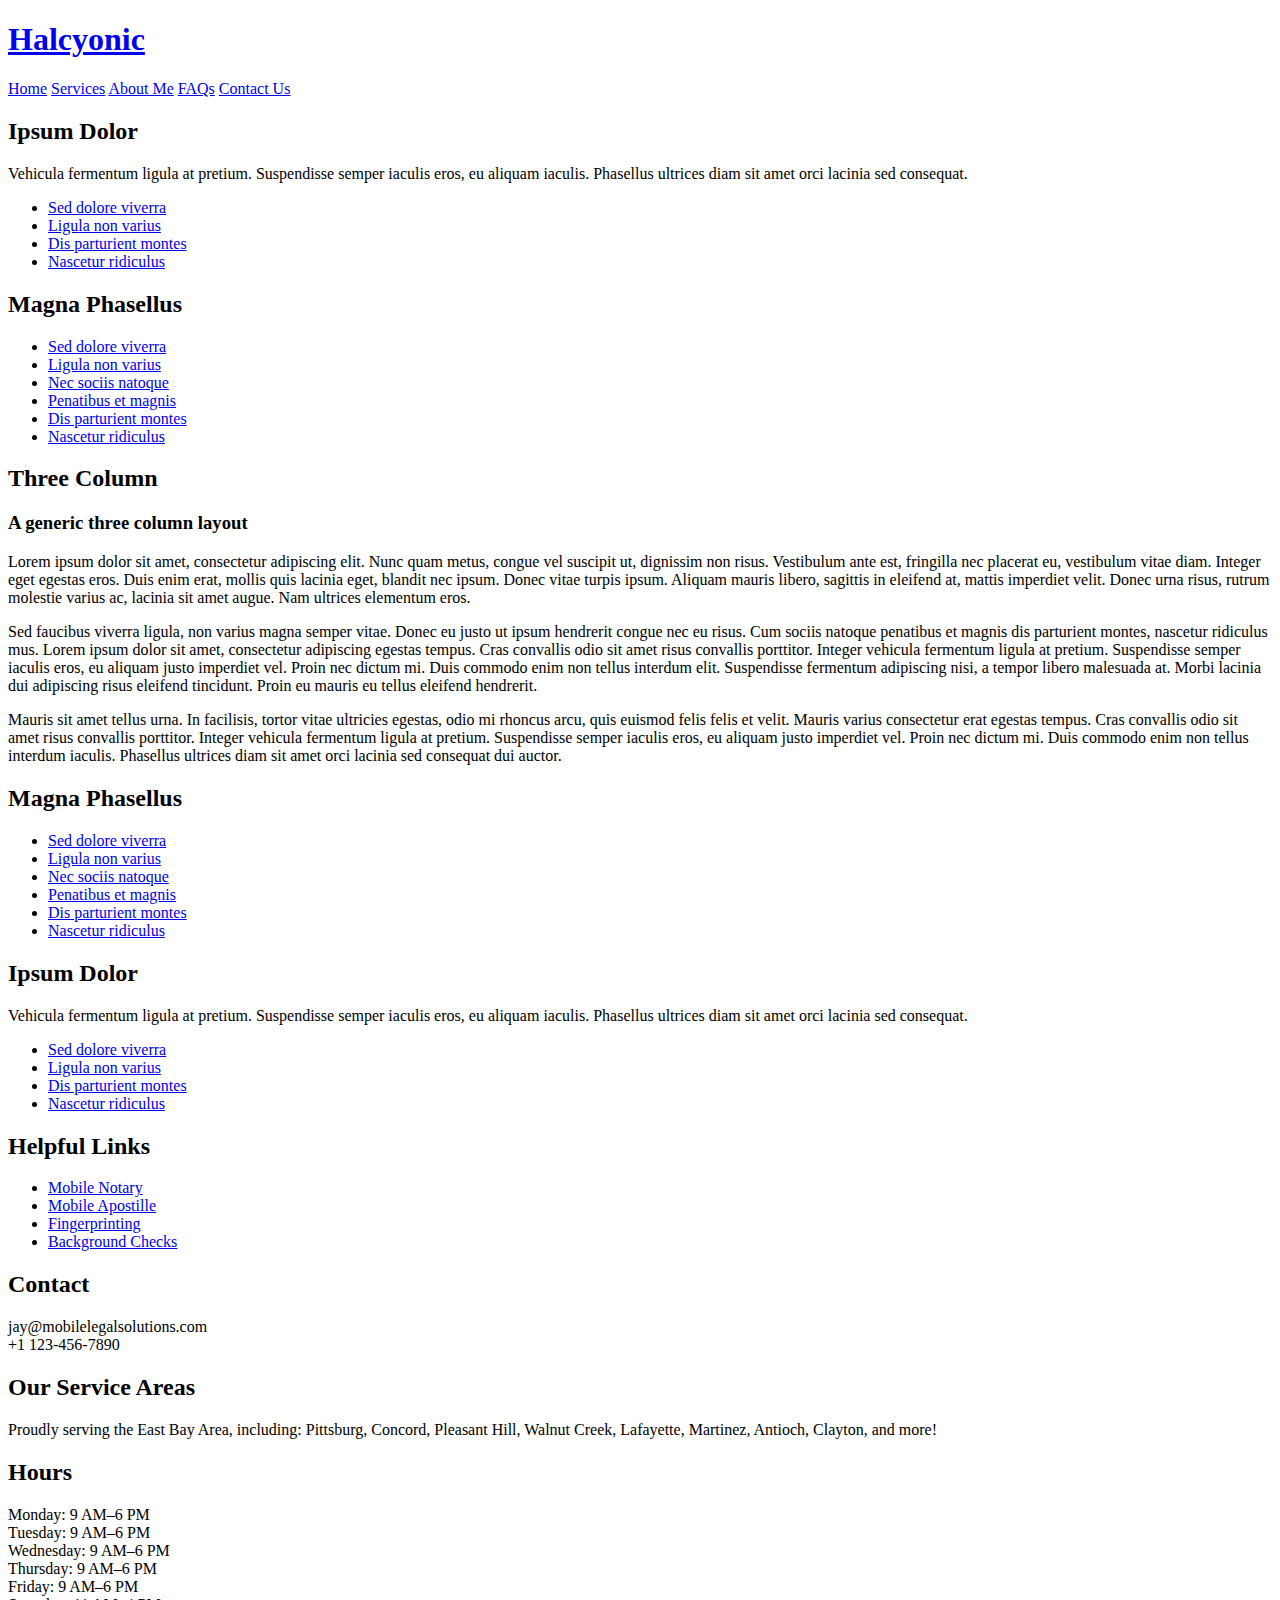
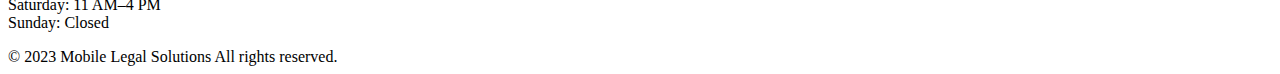
==== site-assets/services.html @ 0e04a7ef "made some changes to website" ====
<!DOCTYPE HTML>
<!--
	Halcyonic by HTML5 UP
	html5up.net | @ajlkn
	Free for personal and commercial use under the CCA 3.0 license (html5up.net/license)
-->
<html>
	<head>
		<title>Three Column - Halcyonic by HTML5 UP</title>
		<meta charset="utf-8" />
		<meta name="viewport" content="width=device-width, initial-scale=1, user-scalable=no" />
		<link rel="stylesheet" href="assets/css/main.css" />
	</head>
	<body class="subpage">
		<div id="page-wrapper">

			<!-- Header -->
				<section id="header">
					<div class="container">
						<div class="row">
							<div class="col-12">

								<!-- Logo -->
									<h1><a href="index.html" id="logo">Halcyonic</a></h1>

								<!-- Nav -->
									<nav id="nav">
										<a href="index.html">Home</a>
										<a href="services.html">Services</a>
										<a href="about.html">About Me</a>
										<a href="faqs.html">FAQs</a>
										<a href="contact.html">Contact Us</a>
									</nav>

							</div>
						</div>
					</div>
				</section>

			<!-- Content -->
				<section id="content">
					<div class="container">
						<div class="row">
							<div class="col-3 col-12-medium">

								<!-- Left Sidebar -->
									<section>
										<header>
											<h2>Ipsum Dolor</h2>
										</header>
										<p>
											Vehicula fermentum ligula at pretium. Suspendisse semper iaculis eros, eu aliquam
											iaculis. Phasellus ultrices diam sit amet orci lacinia sed consequat.
										</p>
										<ul class="link-list">
											<li><a href="#">Sed dolore viverra</a></li>
											<li><a href="#">Ligula non varius</a></li>
											<li><a href="#">Dis parturient montes</a></li>
											<li><a href="#">Nascetur ridiculus</a></li>
										</ul>
									</section>
									<section>
										<header>
											<h2>Magna Phasellus</h2>
										</header>
										<ul class="link-list">
											<li><a href="#">Sed dolore viverra</a></li>
											<li><a href="#">Ligula non varius</a></li>
											<li><a href="#">Nec sociis natoque</a></li>
											<li><a href="#">Penatibus et magnis</a></li>
											<li><a href="#">Dis parturient montes</a></li>
											<li><a href="#">Nascetur ridiculus</a></li>
										</ul>
									</section>
							</div>
							<div class="col-6 col-12-medium imp-medium">

								<!-- Main Content -->
									<section>
										<header>
											<h2>Three Column</h2>
											<h3>A generic three column layout</h3>
										</header>
										<p>
											Lorem ipsum dolor sit amet, consectetur adipiscing elit. Nunc quam metus, congue
											vel suscipit ut, dignissim non risus. Vestibulum ante est, fringilla nec placerat
											eu, vestibulum vitae diam. Integer eget egestas eros. Duis enim erat, mollis quis
											lacinia eget, blandit nec ipsum. Donec vitae turpis ipsum. Aliquam mauris libero,
											sagittis in eleifend at, mattis imperdiet velit. Donec urna risus, rutrum molestie
											varius ac, lacinia sit amet augue. Nam ultrices elementum eros.
										</p>
										<p>
											Sed faucibus viverra ligula, non varius magna semper vitae. Donec eu justo ut ipsum
											hendrerit congue nec eu risus. Cum sociis natoque penatibus et magnis dis parturient
											montes, nascetur ridiculus mus. Lorem ipsum dolor sit amet, consectetur adipiscing
											egestas tempus. Cras convallis odio sit amet risus convallis porttitor. Integer
											vehicula fermentum ligula at pretium. Suspendisse semper iaculis eros, eu aliquam
											justo imperdiet vel. Proin nec dictum mi. Duis commodo enim non tellus interdum
											elit. Suspendisse fermentum adipiscing nisi, a tempor libero malesuada at. Morbi
											lacinia dui adipiscing risus eleifend tincidunt. Proin eu mauris eu tellus eleifend
											hendrerit.
										</p>
										<p>
											Mauris sit amet tellus urna. In facilisis, tortor vitae ultricies egestas, odio
											mi rhoncus arcu, quis euismod felis felis et velit. Mauris varius consectetur erat
											egestas tempus. Cras convallis odio sit amet risus convallis porttitor. Integer
											vehicula fermentum ligula at pretium. Suspendisse semper iaculis eros, eu aliquam
											justo imperdiet vel. Proin nec dictum mi. Duis commodo enim non tellus interdum
											iaculis. Phasellus ultrices diam sit amet orci lacinia sed consequat dui auctor.
										</p>
									</section>

							</div>
							<div class="col-3 col-12-medium">

								<!-- Right Sidebar -->
									<section>
										<header>
											<h2>Magna Phasellus</h2>
										</header>
										<ul class="link-list">
											<li><a href="#">Sed dolore viverra</a></li>
											<li><a href="#">Ligula non varius</a></li>
											<li><a href="#">Nec sociis natoque</a></li>
											<li><a href="#">Penatibus et magnis</a></li>
											<li><a href="#">Dis parturient montes</a></li>
											<li><a href="#">Nascetur ridiculus</a></li>
										</ul>
									</section>
									<section>
										<header>
											<h2>Ipsum Dolor</h2>
										</header>
										<p>
											Vehicula fermentum ligula at pretium. Suspendisse semper iaculis eros, eu aliquam
											iaculis. Phasellus ultrices diam sit amet orci lacinia sed consequat.
										</p>
										<ul class="link-list">
											<li><a href="#">Sed dolore viverra</a></li>
											<li><a href="#">Ligula non varius</a></li>
											<li><a href="#">Dis parturient montes</a></li>
											<li><a href="#">Nascetur ridiculus</a></li>
										</ul>
									</section>

							</div>
						</div>
					</div>
				</section>

			<!-- Footer -->
<section id="footer">
    <div class="container">
        <div class="row">
            <!-- Section 1: Helpful Links -->
            <div class="col-3 col-12-small">
                <section>
                    <h2>Helpful Links</h2>
                    <ul class="link-list last-child">
                        <li><a href="#">Mobile Notary</a></li>
                        <li><a href="#">Mobile Apostille</a></li>
                        <li><a href="#">Fingerprinting</a></li>
                        <li><a href="#">Background Checks</a></li>
                    </ul>
                </section>
            </div>

            <!-- Section 2: Contact -->
            <div class="col-3 col-12-small">
                <section>
                    <h2>Contact</h2>
                    <p>jay@mobilelegalsolutions.com<br>
                    +1 123-456-7890</p>
                </section>
            </div>

            <!-- Section 3: Our Service Areas -->
            <div class="col-3 col-12-small">
                <section>
                    <h2>Our Service Areas</h2>
                    <p>
                        Proudly serving the East Bay Area, including: Pittsburg, Concord, Pleasant Hill, Walnut Creek, Lafayette, Martinez, Antioch, Clayton, and more!
                    </p>
                </section>
            </div>

            <!-- Section 4: Hours -->
            <div class="col-3 col-12-small">
                <section>
                    <h2>Hours</h2>
                    <p>Monday: 9 AM–6 PM<br>
                       Tuesday: 9 AM–6 PM<br>
                       Wednesday: 9 AM–6 PM<br>
                       Thursday: 9 AM–6 PM<br>
                       Friday: 9 AM–6 PM<br>
                       Saturday: 11 AM–4 PM<br>
                       Sunday: Closed</p>
                </section>
            </div>
        </div>
    </div>
</section>

<!-- Copyright -->
<div id="copyright">
    &copy; 2023 Mobile Legal Solutions All rights reserved.
</div>


		<!-- Scripts -->
			<script src="assets/js/jquery.min.js"></script>
			<script src="assets/js/browser.min.js"></script>
			<script src="assets/js/breakpoints.min.js"></script>
			<script src="assets/js/util.js"></script>
			<script src="assets/js/main.js"></script>

	</body>
</html>
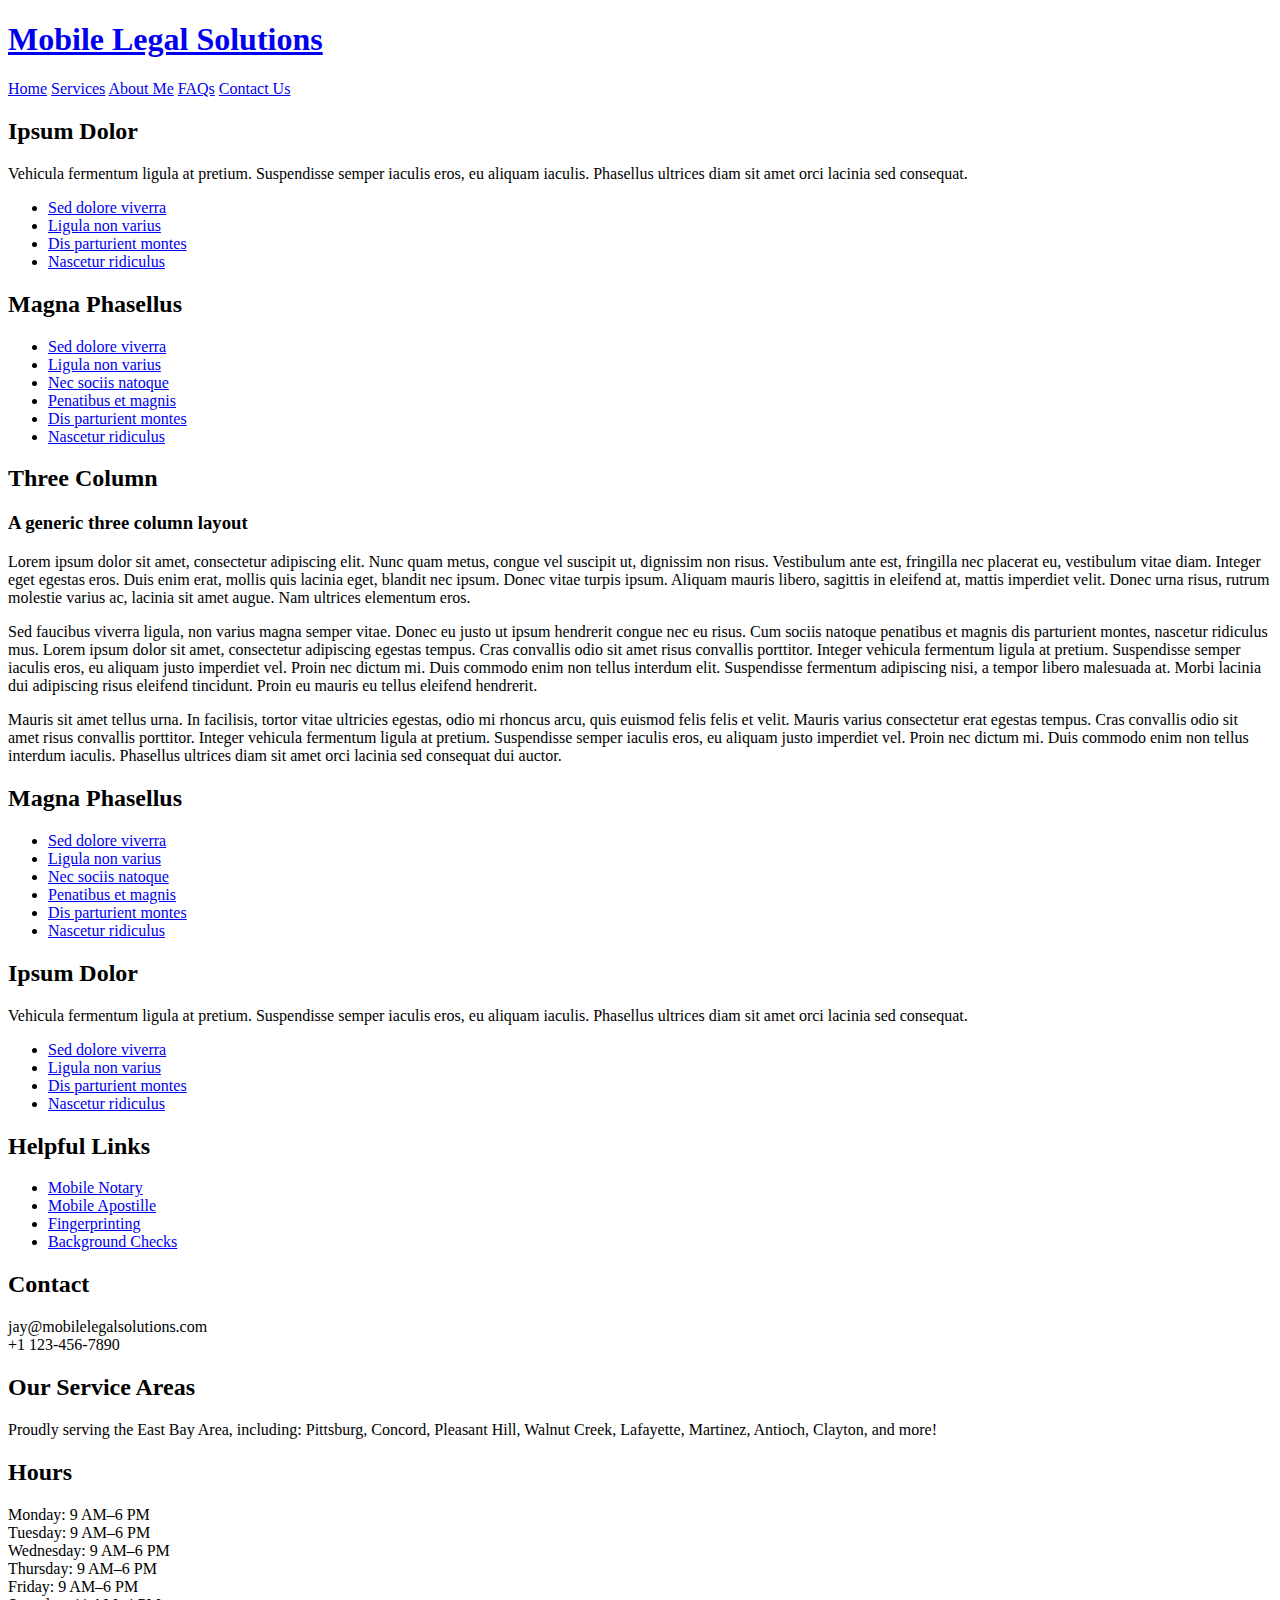
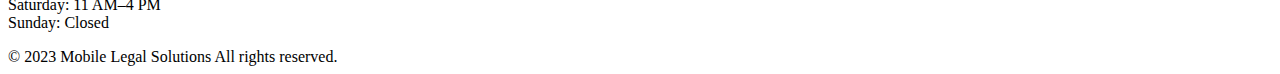
==== commit 35a41c1b: "added stuff" ====
--- a/site-assets/services.html
+++ b/site-assets/services.html
@@ -1,12 +1,7 @@
 <!DOCTYPE HTML>
-<!--
-	Halcyonic by HTML5 UP
-	html5up.net | @ajlkn
-	Free for personal and commercial use under the CCA 3.0 license (html5up.net/license)
--->
 <html>
 	<head>
-		<title>Three Column - Halcyonic by HTML5 UP</title>
+		<title>MLS - Services</title>
 		<meta charset="utf-8" />
 		<meta name="viewport" content="width=device-width, initial-scale=1, user-scalable=no" />
 		<link rel="stylesheet" href="assets/css/main.css" />
@@ -21,7 +16,7 @@
 							<div class="col-12">
 
 								<!-- Logo -->
-									<h1><a href="index.html" id="logo">Halcyonic</a></h1>
+									<h1><a href="index.html" id="logo">Mobile Legal Solutions</a></h1>
 
 								<!-- Nav -->
 									<nav id="nav">
